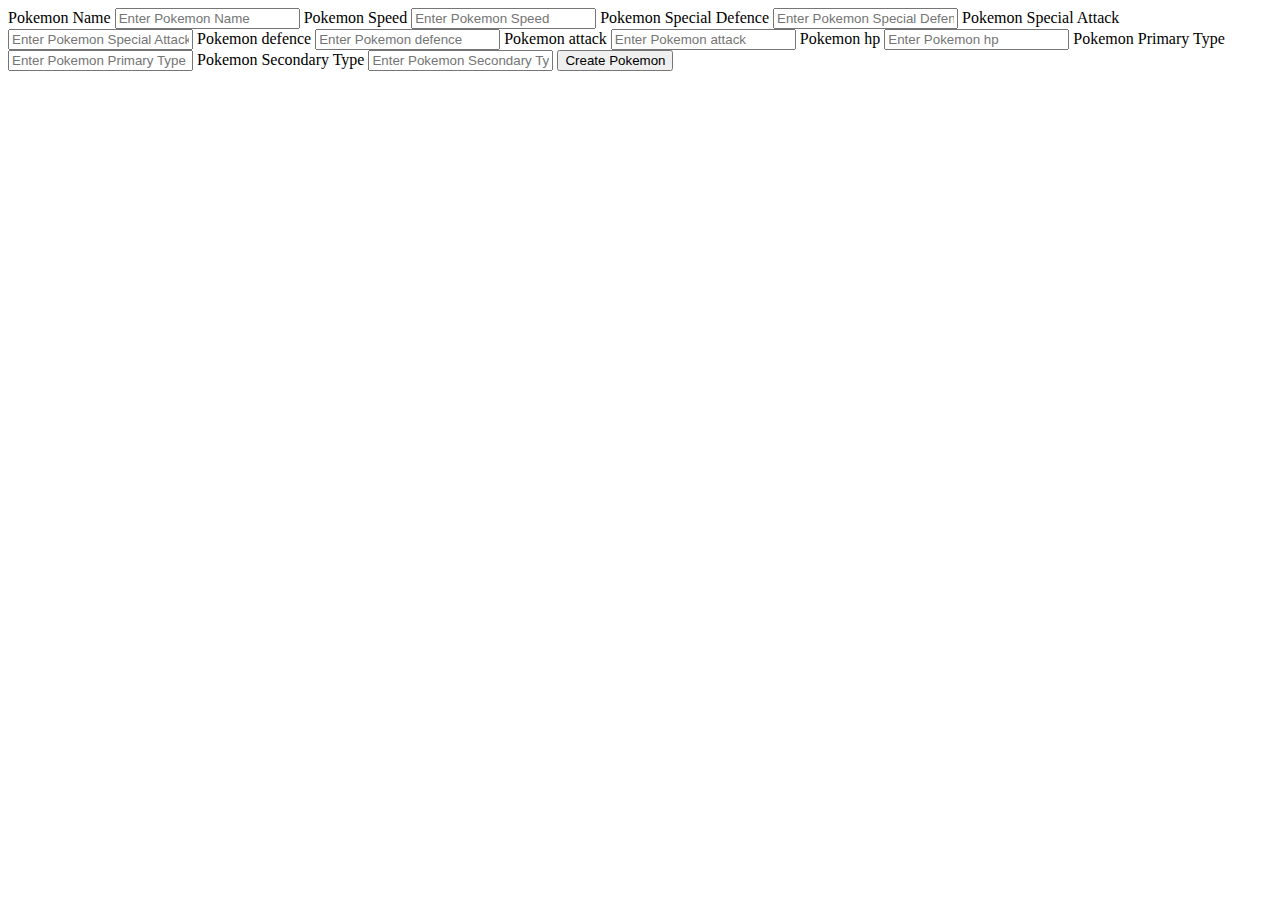
==== src/main/resources/templates/addPokemon.html @ b15f4c78 "Create en pokemon" ====
<!DOCTYPE html>
<html lang="en" xmlns:th="http://www.thymeleaf.org">
<head>
    <meta charset="UTF-8">
    <link src="src/main/resources/static/Style.css" th:href="@{Style.css}" rel="stylesheet" />
    <title>Title</title>
</head>
<body>
<form
       action="/addPokemon"
      method="post">
    <div class="container">
        <label>Pokemon Name</label>
        <input type="text" placeholder="Enter Pokemon Name" name="name" required>

        <label>Pokemon Speed</label>
        <input type="text" placeholder="Enter Pokemon Speed" name="speed" required>

        <label>Pokemon Special Defence</label>
        <input type="text" placeholder="Enter Pokemon Special Defence" name="special_defence">

        <label>Pokemon Special Attack</label>
        <input type="text" placeholder="Enter Pokemon Special Attack" name="special_attack">

        <label>Pokemon defence</label>
        <input type="text" placeholder="Enter Pokemon defence" name="defence" required>

        <label>Pokemon attack</label>
        <input type="text" placeholder="Enter Pokemon attack" name="attack" required>

        <label>Pokemon hp</label>
        <input type="text" placeholder="Enter Pokemon hp" name="hp" required>

        <label>Pokemon Primary Type</label>
        <input type="text" placeholder="Enter Pokemon Primary Type" name="primary_type">

        <label>Pokemon Secondary Type</label>
        <input type="text" placeholder="Enter Pokemon Secondary Type" name="secondary_type">

        <button type="submit">Create Pokemon</button>
    </div>
</form>
</body>
</html>
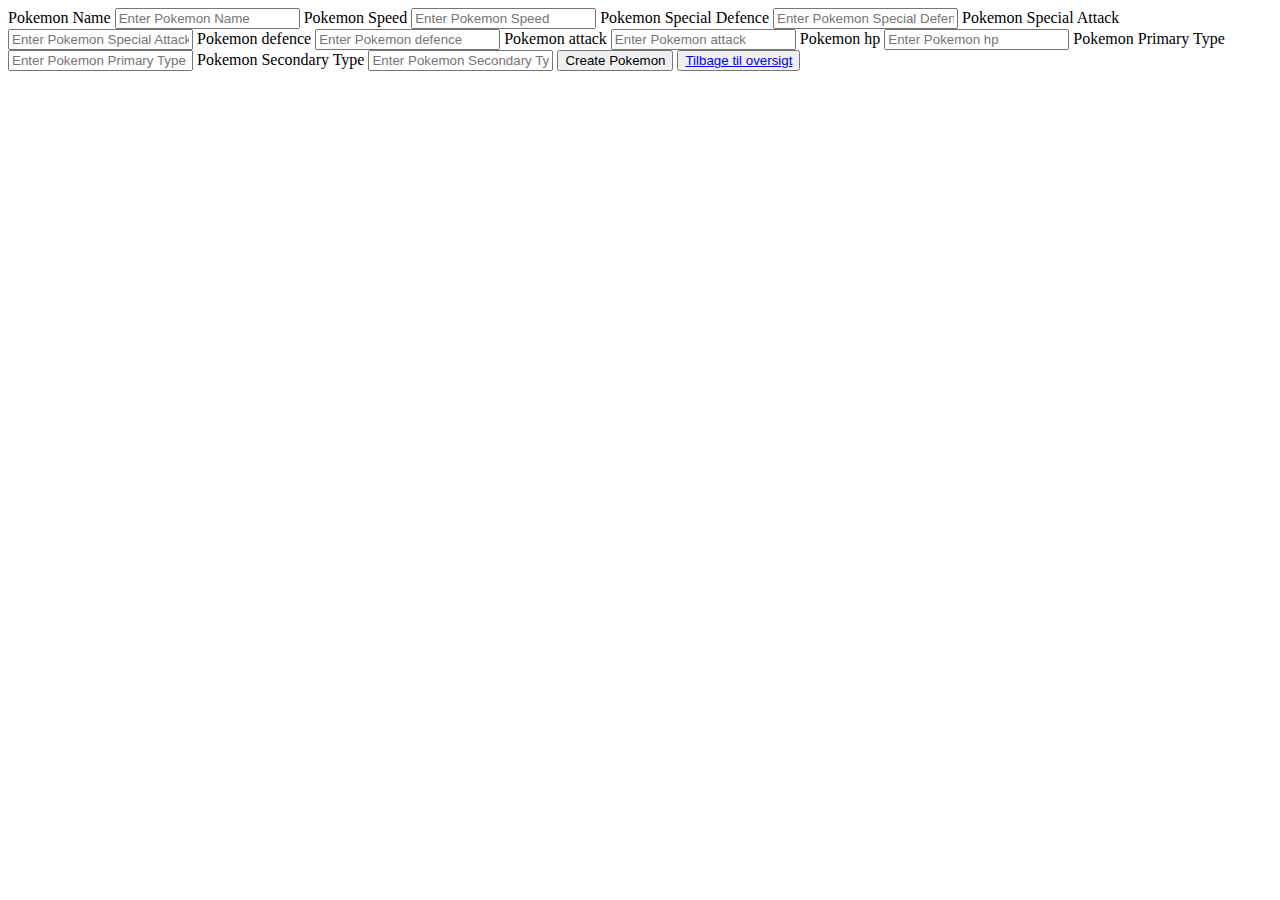
==== commit 5cb171a2: "Er i gang med delete" ====
--- a/src/main/resources/templates/addPokemon.html
+++ b/src/main/resources/templates/addPokemon.html
@@ -38,6 +38,7 @@
         <input type="text" placeholder="Enter Pokemon Secondary Type" name="secondary_type">
 
         <button type="submit">Create Pokemon</button>
+        <button><a href="findall">Tilbage til oversigt</a></button>
     </div>
 </form>
 </body>
